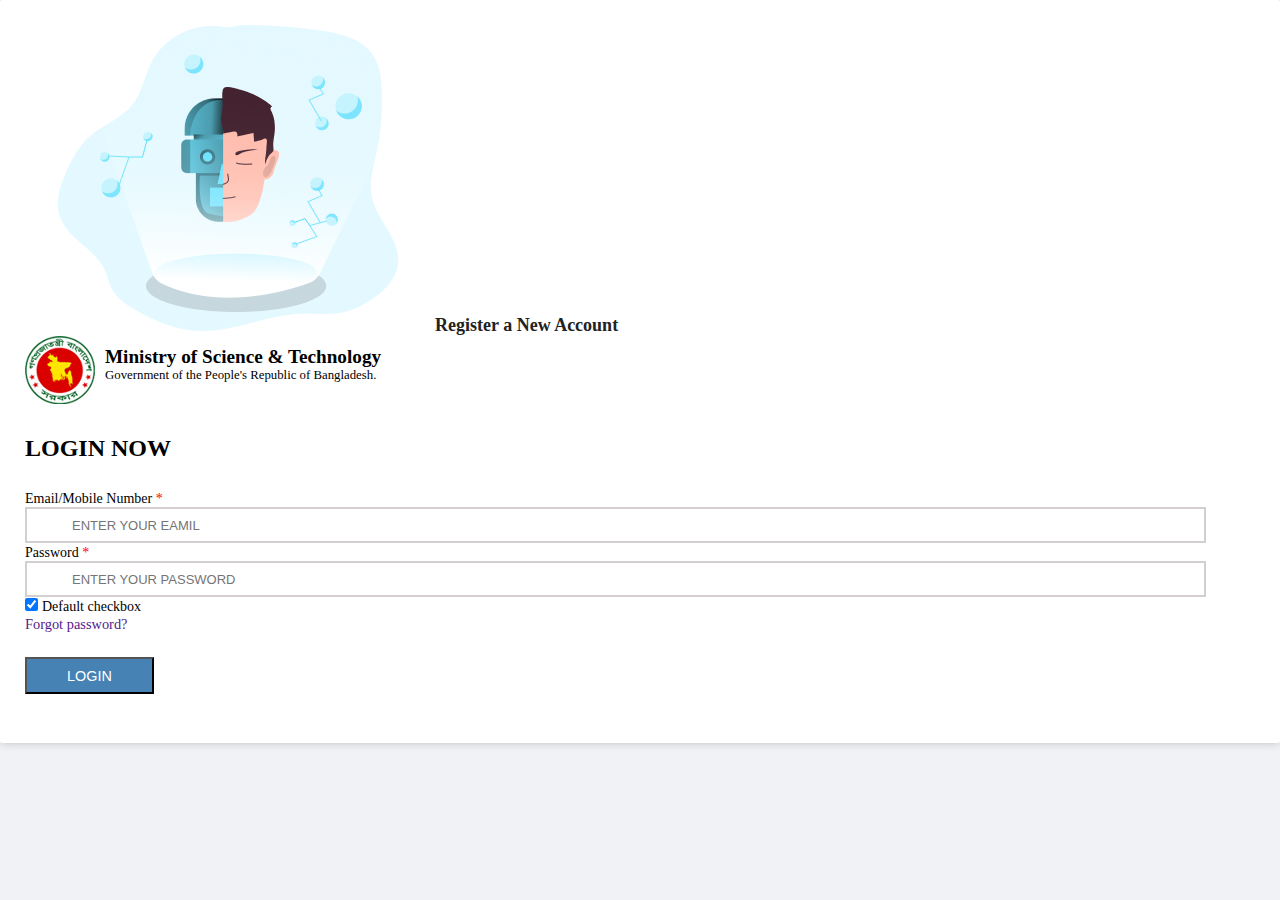
==== index.html @ 32f22034 "ok" ====
<!doctype html>
<html lang="en">

<head>
    <meta charset="utf-8">
    <meta name="viewport" content="width=device-width, initial-scale=1">
    <title>Bootstrap demo</title>
    <link href="https://cdn.jsdelivr.net/npm/bootstrap@5.3.0-alpha1/dist/css/bootstrap.min.css" rel="stylesheet"
        integrity="sha384-GLhlTQ8iRABdZLl6O3oVMWSktQOp6b7In1Zl3/Jr59b6EGGoI1aFkw7cmDA6j6gD" crossorigin="anonymous">
    <link rel="stylesheet" href="https://cdnjs.cloudflare.com/ajax/libs/font-awesome/6.3.0/css/all.min.css"
        integrity="sha512-SzlrxWUlpfuzQ+pcUCosxcglQRNAq/DZjVsC0lE40xsADsfeQoEypE+enwcOiGjk/bSuGGKHEyjSoQ1zVisanQ=="
        crossorigin="anonymous" referrerpolicy="no-referrer" />
    <!-- css  -->
    <link rel="stylesheet" href="./css/style.css">
</head>

<body>
    <section>
        <div class="container-fluid">
            <div class="row d-flex justify-content-center align-items-center min-vw-100 min-vh-100">
                <div class="col-lg-6">
                    <div class="login-area">
                        <div class="row">
                            <div class="col-lg-5">
                                <div class="login-img d-flex justify-content-center align-items-center">
                                    <div class="img-data text-center ">
                                        <img src="./images/ai.png" alt="" class="img-fluid">
                                        <a href="www.facebook.com">Register a New Account</a>
                                    </div>
                                </div>
                            </div>
                            <div class="col-lg-7">
                                <div class="logo-area">
                                    <div class="logo">
                                        <img src="./images/bglogo.png" alt="">
                                    </div>
                                    <div class="logo-data">
                                        <h4>Ministry of Science & Technology</h4>
                                        <p>Government of the People's Republic of Bangladesh.</p>
                                    </div>
                                </div>
                                <div class="login-info">
                                    <h3>Login now</h3>
                                </div>
                                <div class="login-form">
                                    <form action="" method="" class="form">

                                        <div class="input-data">
                                            <label for="email">Email/Mobile Number <span>*</span> </label>
                                            <input type="email" placeholder="enter your eamil" id="eamil" class="form-input" required>
                                            <i class="fa-solid fa-user icon"></i>
                                        </div>

                                        <div class="input-data">
                                            <label for="password">Password <span>*</span></label>
                                            <input type="password" placeholder="enter your password" id="password" class="form-input" required>
                                            <i class="fa-solid fa-lock icon"></i>
                                        </div>


                                        <div class="input-data">

                                            <div class="form-check d-flex justify-content-between">

                                             <div class="checkbox">
                                                <input class="form-check-input" type="checkbox" value="" id="" checked required>
                                                <label class="form-check-label" for="">
                                                  Default checkbox
                                                </label>
                                             </div>
                                             
                                              <div class="Forgot">
                                                <a href="">Forgot password?</a>
                                              </div>
                                            </div>

                                          
                                        </div>
                                       
                                        <button class="log_btn">login</button>
                                    </form>
                                </div>
                            </div>
                        </div>
                    </div>
                </div>
            </div>
        </div>
    </section>
    <script src="https://cdn.jsdelivr.net/npm/bootstrap@5.3.0-alpha1/dist/js/bootstrap.bundle.min.js"
        integrity="sha384-w76AqPfDkMBDXo30jS1Sgez6pr3x5MlQ1ZAGC+nuZB+EYdgRZgiwxhTBTkF7CXvN"
        crossorigin="anonymous"></script>
</body>

</html>
---- css/style.css ----
*{
    margin: 0;
    padding: 0;
    box-sizing: border-box;
}
body{
    background-color: #F0F2F5;
}
h1,h2,h3,h4,h5,h6{
    margin: 0px;
    padding: 0px;
}

.login-area{
    background-color: #FFFFFF;
    box-shadow: 0px 0px 8px #41414149;
    border-radius: 2px;
    padding: 25px;
}

.login-img{
    width:100%;
    height:100%;
}


.form-input {
    display: flex;
    align-items: start;
    width: 96%;
    border: none;
    border: 2px solid rgb(212, 207, 207);
    height: 36px;
    padding-left: 45px;
    text-transform: uppercase;
    font-size: 13px;
}

.form label{
    font-size: 14px;
}

form label span{
    color: red;
}

.form input:focus{
    outline: none;
}


.img-data a {
    font-size: 18px;
    font-weight: 600;
    display: inline-block;
    margin-top: 30px;
    text-decoration: none;
    color: rgb(34, 34, 34);
}

.logo-area{
    display: flex;
}

.logo-data{
    padding: 10px 0px 0px 10px;
}

.logo-data h4{
    font-size: 1.2rem;
}
.logo-data p{
    font-size: .8rem;
}

.log_btn{
    width: 129px;
    height: 37px;
    background-color: steelblue;
    color: #FFFFFF;
    text-transform: uppercase;
    margin: 24px 0px;
    font-size: .9rem;
    position: relative;
    bottom: 0px;
}

.login-info h3{
    padding: 27px 0px;
    font-size: 1.5rem;
    text-transform: uppercase;
}


.icon{
    position: relative;
    top:-30px;
    left: 20px;
}

.Forgot a{
    text-decoration: none;
    padding-right: 20px;
    font-size: .9rem;
}
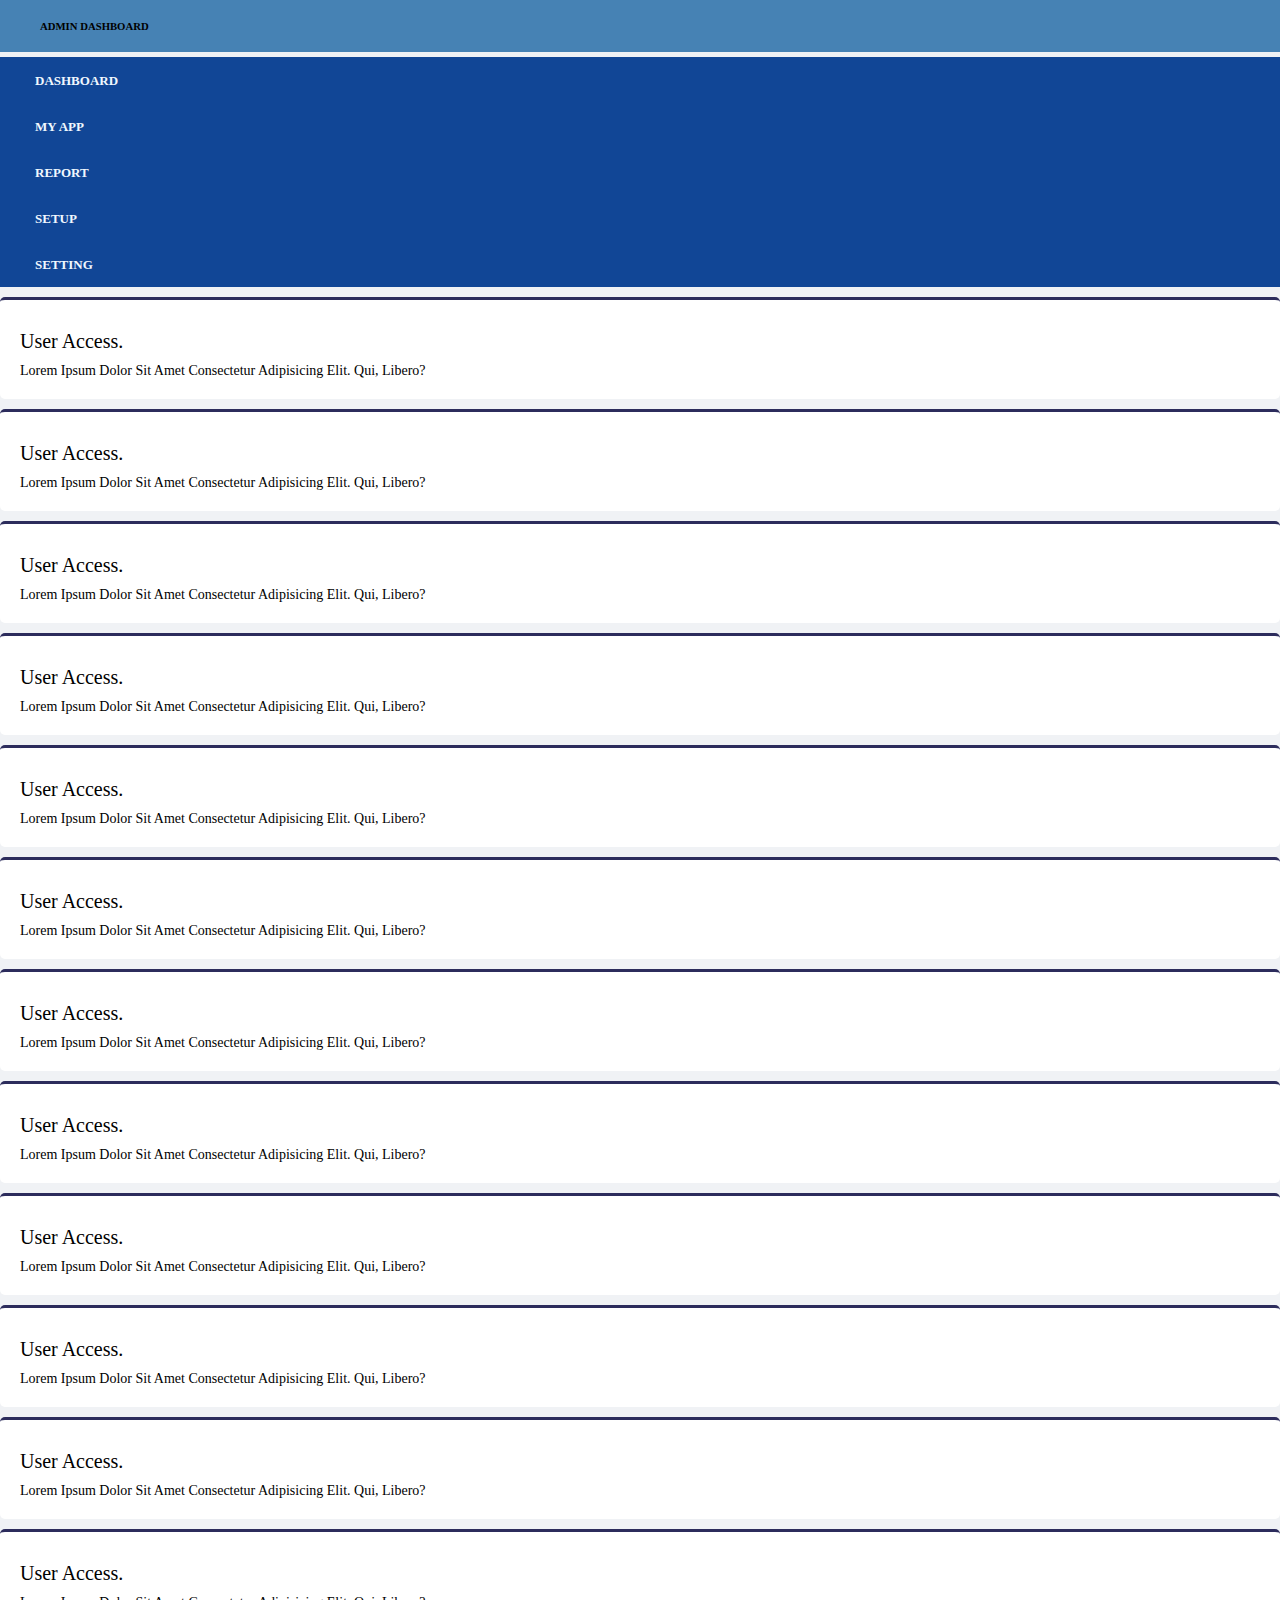
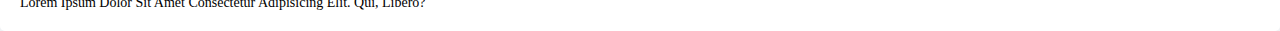
==== commit 96c1d868: "ok" ====
--- a/index.html
+++ b/index.html
@@ -4,9 +4,10 @@
 <head>
     <meta charset="utf-8">
     <meta name="viewport" content="width=device-width, initial-scale=1">
-    <title>Bootstrap demo</title>
-    <link href="https://cdn.jsdelivr.net/npm/bootstrap@5.3.0-alpha1/dist/css/bootstrap.min.css" rel="stylesheet"
-        integrity="sha384-GLhlTQ8iRABdZLl6O3oVMWSktQOp6b7In1Zl3/Jr59b6EGGoI1aFkw7cmDA6j6gD" crossorigin="anonymous">
+    <title>Bootstrap </title>
+    <!-- bootstrao css  -->
+    <link href="https://cdn.jsdelivr.net/npm/bootstrap@5.3.0-alpha2/dist/css/bootstrap.min.css" rel="stylesheet"
+        integrity="sha384-aFq/bzH65dt+w6FI2ooMVUpc+21e0SRygnTpmBvdBgSdnuTN7QbdgL+OapgHtvPp" crossorigin="anonymous">
     <link rel="stylesheet" href="https://cdnjs.cloudflare.com/ajax/libs/font-awesome/6.3.0/css/all.min.css"
         integrity="sha512-SzlrxWUlpfuzQ+pcUCosxcglQRNAq/DZjVsC0lE40xsADsfeQoEypE+enwcOiGjk/bSuGGKHEyjSoQ1zVisanQ=="
         crossorigin="anonymous" referrerpolicy="no-referrer" />
@@ -15,70 +16,120 @@
 </head>
 
 <body>
-    <section>
+    <header>
+        <div class="header-menu">
+            <div class="logo">
+                <h6><a href="index.html">Admin DashBoard</a></h5>
+            </div>
+            <div class="user-data">
+                <div class="user-data">
+                    <div class="user-icon">
+                        <a href=""><i class="fa-solid fa-user"></i></a>
+                        <a href=""> <i class="fa-regular fa-bell"></i></a>
+                    </div>
+                </div>
+            </div>
+        </div>
+    </header>
+    <main>
         <div class="container-fluid">
-            <div class="row d-flex justify-content-center align-items-center min-vw-100 min-vh-100">
-                <div class="col-lg-6">
-                    <div class="login-area">
+            <div class="row">
+                <div class="col-md-1 pl-0">
+                    <div class="side-menu">
+                        <ul>
+                            <li><a href="./dashboard.html">DashBoard</a></li>
+                            <li><a href="">My app</a></li>
+                            <li><a href="">Report</a></li>
+                            <li><a href="">Setup</a></li>
+                            <li><a href="">Setting</a></li>
+                        </ul>
+                    </div>
+                </div>
+                <div class="col-md-11">
+                    <div class="main-access">
                         <div class="row">
-                            <div class="col-lg-5">
-                                <div class="login-img d-flex justify-content-center align-items-center">
-                                    <div class="img-data text-center ">
-                                        <img src="./images/ai.png" alt="" class="img-fluid">
-                                        <a href="www.facebook.com">Register a New Account</a>
-                                    </div>
+                            <div class="col-md-3">
+                                <div class="access-data">
+                                    <i class="fa-solid fa-universal-access"></i>
+                                    <a href="">User Access.</a>
+                                    <p>Lorem ipsum dolor sit amet consectetur adipisicing elit. Qui, libero?</p>
                                 </div>
                             </div>
-                            <div class="col-lg-7">
-                                <div class="logo-area">
-                                    <div class="logo">
-                                        <img src="./images/bglogo.png" alt="">
-                                    </div>
-                                    <div class="logo-data">
-                                        <h4>Ministry of Science & Technology</h4>
-                                        <p>Government of the People's Republic of Bangladesh.</p>
-                                    </div>
+                            <div class="col-md-3">
+                                <div class="access-data">
+                                    <i class="fa-solid fa-universal-access"></i>
+                                    <a href="">User Access.</a>
+                                    <p>Lorem ipsum dolor sit amet consectetur adipisicing elit. Qui, libero?</p>
                                 </div>
-                                <div class="login-info">
-                                    <h3>Login now</h3>
+                            </div>
+                            <div class="col-md-3">
+                                <div class="access-data">
+                                    <i class="fa-solid fa-universal-access"></i>
+                                    <a href="">User Access.</a>
+                                    <p>Lorem ipsum dolor sit amet consectetur adipisicing elit. Qui, libero?</p>
                                 </div>
-                                <div class="login-form">
-                                    <form action="" method="" class="form">
-
-                                        <div class="input-data">
-                                            <label for="email">Email/Mobile Number <span>*</span> </label>
-                                            <input type="email" placeholder="enter your eamil" id="eamil" class="form-input" required>
-                                            <i class="fa-solid fa-user icon"></i>
-                                        </div>
-
-                                        <div class="input-data">
-                                            <label for="password">Password <span>*</span></label>
-                                            <input type="password" placeholder="enter your password" id="password" class="form-input" required>
-                                            <i class="fa-solid fa-lock icon"></i>
-                                        </div>
-
-
-                                        <div class="input-data">
-
-                                            <div class="form-check d-flex justify-content-between">
-
-                                             <div class="checkbox">
-                                                <input class="form-check-input" type="checkbox" value="" id="" checked required>
-                                                <label class="form-check-label" for="">
-                                                  Default checkbox
-                                                </label>
-                                             </div>
-                                             
-                                              <div class="Forgot">
-                                                <a href="">Forgot password?</a>
-                                              </div>
-                                            </div>
-
-                                          
-                                        </div>
-                                       
-                                        <button class="log_btn">login</button>
-                                    </form>
+                            </div>
+                            <div class="col-md-3">
+                                <div class="access-data">
+                                    <i class="fa-solid fa-universal-access"></i>
+                                    <a href="">User Access.</a>
+                                    <p>Lorem ipsum dolor sit amet consectetur adipisicing elit. Qui, libero?</p>
+                                </div>
+                            </div>
+                            <div class="col-md-3">
+                                <div class="access-data">
+                                    <i class="fa-solid fa-universal-access"></i>
+                                    <a href="">User Access.</a>
+                                    <p>Lorem ipsum dolor sit amet consectetur adipisicing elit. Qui, libero?</p>
+                                </div>
+                            </div>
+                            <div class="col-md-3">
+                                <div class="access-data">
+                                    <i class="fa-solid fa-universal-access"></i>
+                                    <a href="">User Access.</a>
+                                    <p>Lorem ipsum dolor sit amet consectetur adipisicing elit. Qui, libero?</p>
+                                </div>
+                            </div>
+                            <div class="col-md-3">
+                                <div class="access-data">
+                                    <i class="fa-solid fa-universal-access"></i>
+                                    <a href="">User Access.</a>
+                                    <p>Lorem ipsum dolor sit amet consectetur adipisicing elit. Qui, libero?</p>
+                                </div>
+                            </div>
+                            <div class="col-md-3">
+                                <div class="access-data">
+                                    <i class="fa-solid fa-universal-access"></i>
+                                    <a href="">User Access.</a>
+                                    <p>Lorem ipsum dolor sit amet consectetur adipisicing elit. Qui, libero?</p>
+                                </div>
+                            </div>
+                            <div class="col-md-3">
+                                <div class="access-data">
+                                    <i class="fa-solid fa-universal-access"></i>
+                                    <a href="">User Access.</a>
+                                    <p>Lorem ipsum dolor sit amet consectetur adipisicing elit. Qui, libero?</p>
+                                </div>
+                            </div>
+                            <div class="col-md-3">
+                                <div class="access-data">
+                                    <i class="fa-solid fa-universal-access"></i>
+                                    <a href="">User Access.</a>
+                                    <p>Lorem ipsum dolor sit amet consectetur adipisicing elit. Qui, libero?</p>
+                                </div>
+                            </div>
+                            <div class="col-md-3">
+                                <div class="access-data">
+                                    <i class="fa-solid fa-universal-access"></i>
+                                    <a href="">User Access.</a>
+                                    <p>Lorem ipsum dolor sit amet consectetur adipisicing elit. Qui, libero?</p>
+                                </div>
+                            </div>
+                            <div class="col-md-3">
+                                <div class="access-data">
+                                    <i class="fa-solid fa-universal-access"></i>
+                                    <a href="">User Access.</a>
+                                    <p>Lorem ipsum dolor sit amet consectetur adipisicing elit. Qui, libero?</p>
                                 </div>
                             </div>
                         </div>
@@ -86,9 +137,10 @@
                 </div>
             </div>
         </div>
-    </section>
-    <script src="https://cdn.jsdelivr.net/npm/bootstrap@5.3.0-alpha1/dist/js/bootstrap.bundle.min.js"
-        integrity="sha384-w76AqPfDkMBDXo30jS1Sgez6pr3x5MlQ1ZAGC+nuZB+EYdgRZgiwxhTBTkF7CXvN"
+        </div>
+    </main>
+    <script src="https://cdn.jsdelivr.net/npm/bootstrap@5.3.0-alpha2/dist/js/bootstrap.bundle.min.js"
+        integrity="sha384-qKXV1j0HvMUeCBQ+QVp7JcfGl760yU08IQ+GpUo5hlbpg51QRiuqHAJz8+BrxE/N"
         crossorigin="anonymous"></script>
 </body>
 
--- a/css/style.css
+++ b/css/style.css
@@ -9,6 +9,16 @@
 h1,h2,h3,h4,h5,h6{
     margin: 0px;
     padding: 0px;
+}
+
+ul , li{
+    padding: 0px;
+}
+.pl-0{
+    padding-left: 0px;
+    margin-left: 0px;
+    margin-right: 0px;
+    padding-right: 0px;
 }
 
 .login-area{
@@ -103,3 +113,97 @@
     padding-right: 20px;
     font-size: .9rem;
 }
+
+/* dashborad  */
+
+.edit-button a{
+    background-color: black;
+    padding: 10px;
+    margin: 0px;
+}
+
+.side-menu{
+    height: 100%;
+    background-color: rgb(17, 70, 150);
+    width: 100%;
+    
+}
+
+.side-menu ul li {
+    list-style: none;
+    padding: 14px 0px;
+    transition: .3s;
+    padding-left: 35px;
+}
+.side-menu ul li:hover {
+   background-color: rgb(29, 55, 104);
+}
+.side-menu ul li a {
+    text-transform: uppercase;
+    text-decoration: none;
+    font-weight: 600;
+    font-size: 13px;
+    color: aliceblue;
+}
+
+.user-icon i{
+    font-size: 20px;
+}
+
+.header-menu{
+    display: flex;
+    justify-content: space-between;
+    margin-bottom: 5px;
+    background-color: steelblue;
+}
+.logo{
+    padding: 20px 0px 20px 40px;
+}
+
+
+.user-icon{
+    padding: 20px 20px 0px 40px;
+}
+.user-icon i{
+   margin-right: 15px;
+   color: black;
+}
+
+.logo h6 a{
+    text-decoration: none;
+    text-transform: uppercase;
+    color: black;
+}
+
+.main-access{
+    height: 100vh;
+}
+
+
+/* index  */
+
+.access-data{
+    border-top: 3px solid rgb(44, 44, 92);
+    width: 100%;
+    background-color: #FFFFFF;
+    padding: 20px;
+    margin: 10px 0px;
+    border-radius: 5px;
+}
+
+.access-data i{
+    font-size: 30px;
+}
+.access-data a{
+    font-size: 20px;
+    padding: 10px 0px;
+    text-transform: capitalize;
+    text-decoration: none;
+    color: black;
+    display:block;
+}
+.access-data p{
+    font-size: 14px;
+    text-transform: capitalize;
+
+}
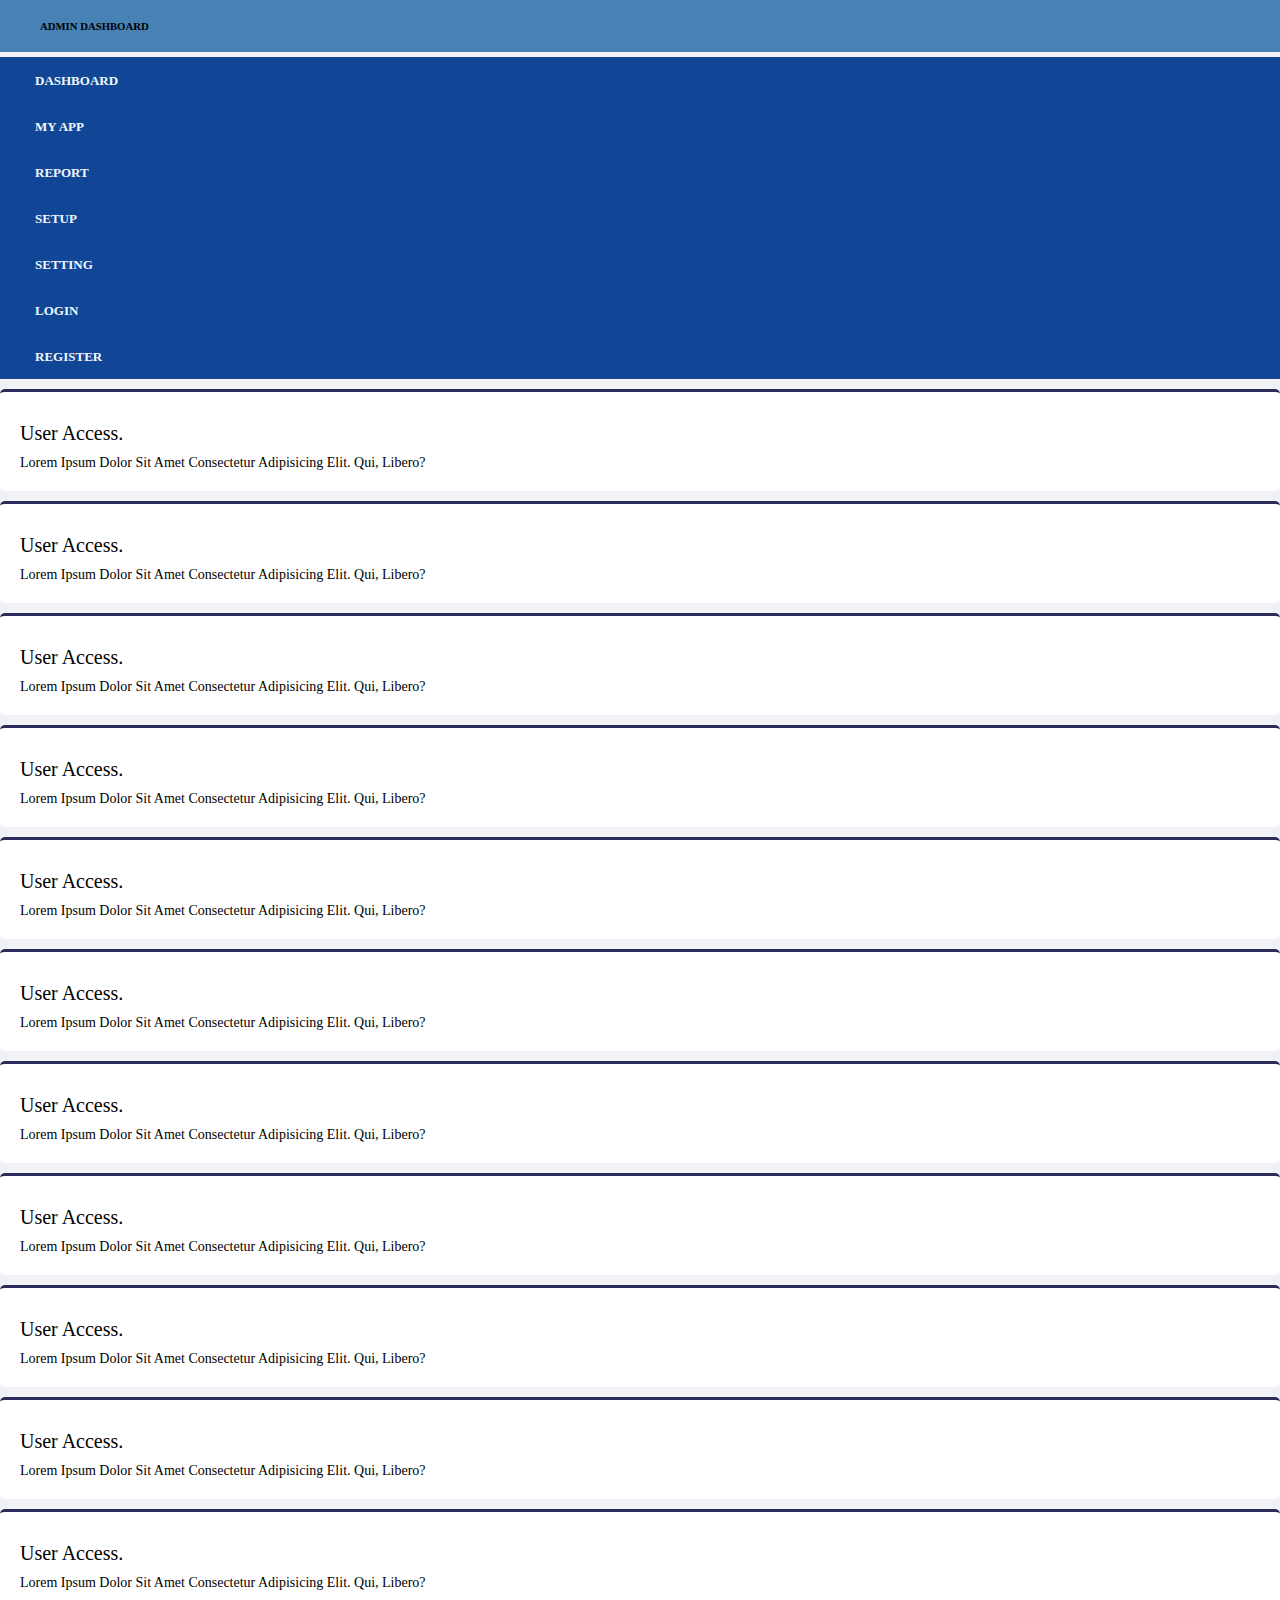
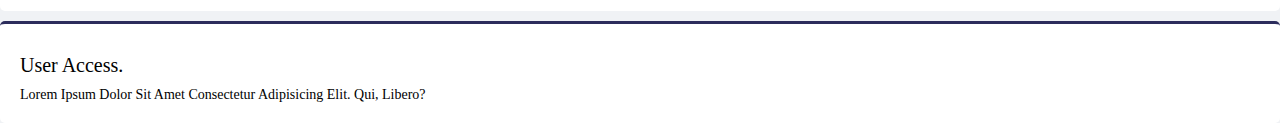
==== commit 35fbf299: "ok" ====
--- a/index.html
+++ b/index.html
@@ -42,6 +42,8 @@
                             <li><a href="">Report</a></li>
                             <li><a href="">Setup</a></li>
                             <li><a href="">Setting</a></li>
+                            <li><a href="login.html">login</a></li>
+                            <li><a href="register.html">register</a></li>
                         </ul>
                     </div>
                 </div>
